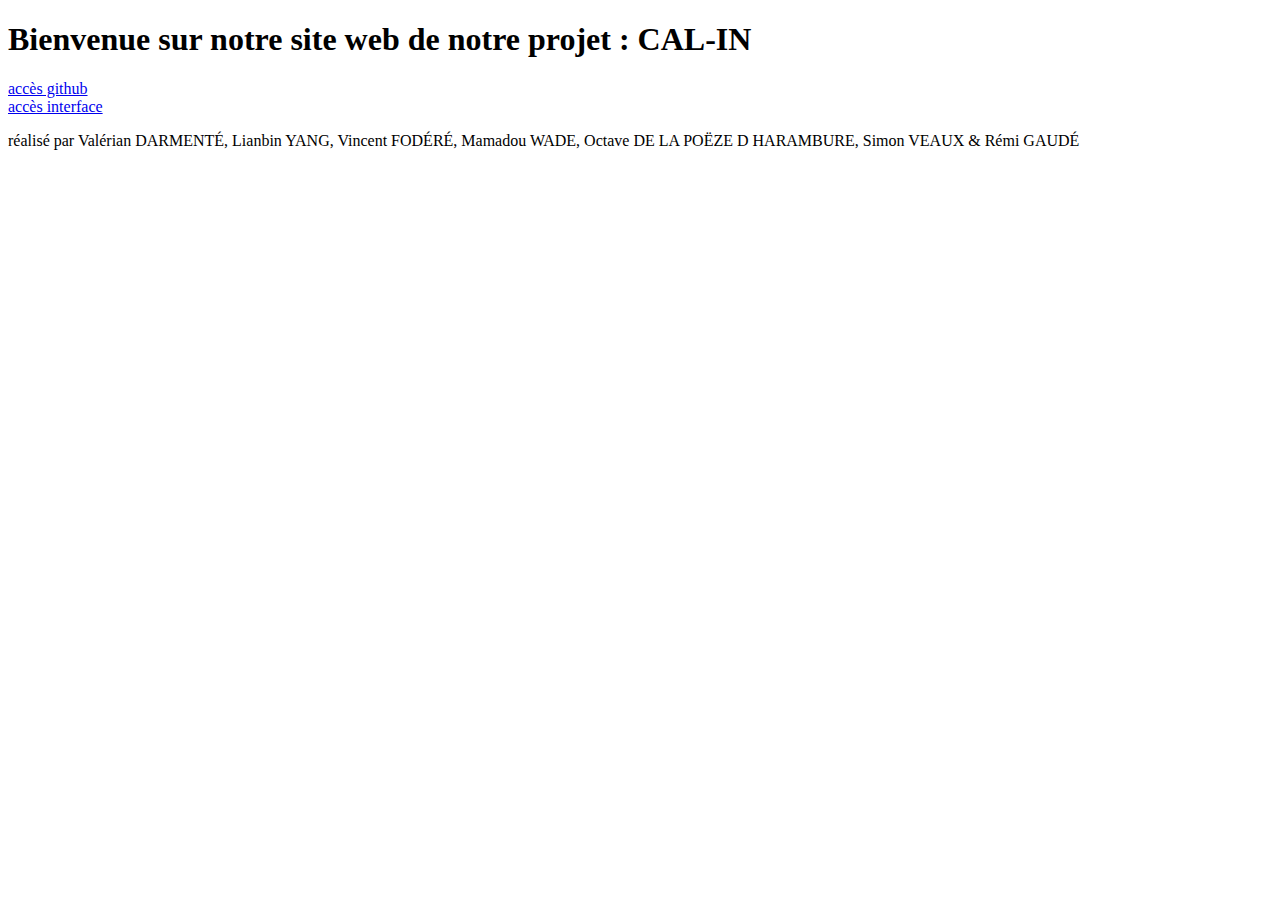
==== templates/index.html @ 43504be8 "fix: app.py uniquement en localhost, lien github se lance dans une autre fenetre" ====
<!DOCTYPE html>
<html lang="fr">
<head>
    <meta charset="UTF-8">
    <meta name="viewport" content="width=device-width, initial-scale=1.0">
    <title>CAL-IN</title>
    <link rel="stylesheet" href="/static/style.css">
</head>
<body>
    <h1> Bienvenue sur notre site web de notre projet : CAL-IN </h1>
    <p>  </p>
    <a href="https://github.com/tarmyos/Projet-CAL-IN" target="_blank"> accès github </a>
    <br>
    <a href="/european"> accès interface </a>
    <br>
    <p> réalisé par Valérian DARMENTÉ, Lianbin YANG, Vincent FODÉRÉ, Mamadou WADE, Octave DE LA POËZE D HARAMBURE, Simon VEAUX & Rémi GAUDÉ </p>
</body>
</html>
---- static/style.css ----

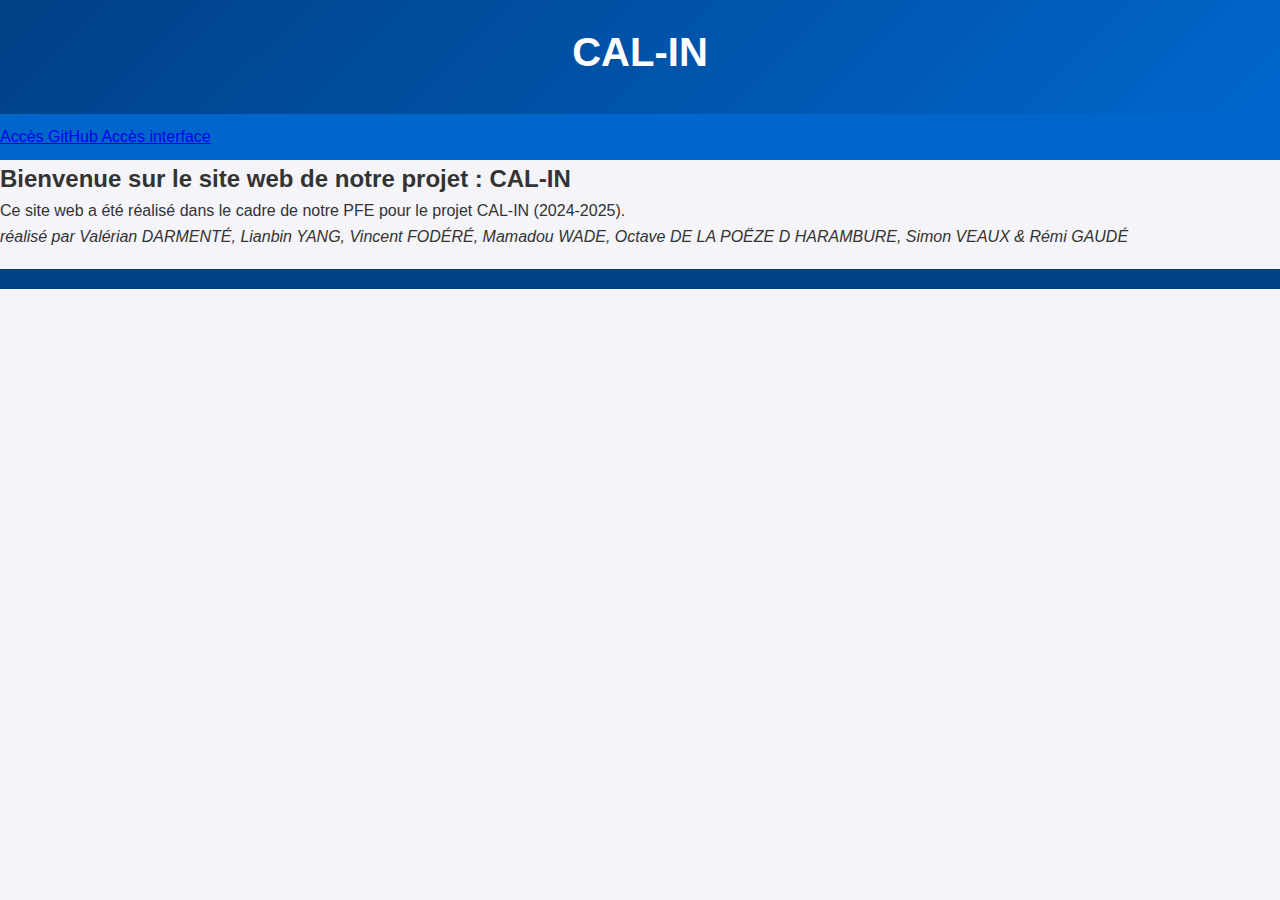
==== commit eeae5ce2: "feat: structure html améliorée page accueil" ====
--- a/templates/index.html
+++ b/templates/index.html
@@ -7,12 +7,23 @@
     <link rel="stylesheet" href="/static/style.css">
 </head>
 <body>
-    <h1> Bienvenue sur notre site web de notre projet : CAL-IN </h1>
-    <p>  </p>
-    <a href="https://github.com/tarmyos/Projet-CAL-IN" target="_blank"> accès github </a>
-    <br>
-    <a href="/european"> accès interface </a>
-    <br>
-    <p> réalisé par Valérian DARMENTÉ, Lianbin YANG, Vincent FODÉRÉ, Mamadou WADE, Octave DE LA POËZE D HARAMBURE, Simon VEAUX & Rémi GAUDÉ </p>
+    <header>
+        <h1> CAL-IN</h1>
+    </header>
+    <nav>
+        <a href="https://github.com/tarmyos/Projet-CAL-IN" target="_blank"> Accès GitHub </a>
+        <a href="/european"> Accès interface </a>
+
+    </nav>
+    <section class="accueil">
+        <h2> Bienvenue sur le site web de notre projet : CAL-IN </h2>
+        <p>  </p>
+        <p> Ce site web a été réalisé dans le cadre de notre PFE pour le projet CAL-IN (2024-2025). </p>
+        <p> <i> réalisé par Valérian DARMENTÉ, Lianbin YANG, Vincent FODÉRÉ, Mamadou WADE, Octave DE LA POËZE D HARAMBURE, Simon VEAUX & Rémi GAUDÉ </i> </p>
+    </section>
+
+    <footer>
+
+    </footer>
 </body>
 </html>
--- a/static/style.css
+++ b/static/style.css
@@ -1 +1,119 @@
 
+/* Base reset */
+* {
+    margin: 0;
+    padding: 0;
+    box-sizing: border-box;
+    font-family: 'Arial', sans-serif;
+}
+
+body {
+    background-color: #f4f4f9;
+    color: #333;
+    line-height: 1.6;
+    margin: 0;
+}
+
+/* Header */
+header {
+    background: linear-gradient(135deg, #004085, #0066cc);
+    color: white;
+    padding: 20px 0;
+    text-align: center;
+    box-shadow: 0 4px 6px rgba(0, 0, 0, 0.1);
+}
+
+header h1 {
+    font-size: 2.5rem;
+    margin-bottom: 10px;
+}
+
+header p {
+    font-size: 1.2rem;
+    margin: 0;
+}
+
+/* Navigation bar */
+nav {
+    background-color: #0066cc;
+    color: white;
+    padding: 10px 0;
+}
+
+nav ul {
+    display: flex;
+    justify-content: center;
+    list-style: none;
+    gap: 20px;
+}
+
+nav ul li a {
+    color: white;
+    text-decoration: none;
+    font-size: 1.1rem;
+    transition: color 0.3s ease;
+}
+
+nav ul li a:hover {
+    color: #f4f4f9;
+}
+
+/* Main content */
+main {
+    margin: 20px auto;
+    max-width: 1200px;
+    padding: 20px;
+    background: white;
+    border-radius: 8px;
+    box-shadow: 0 4px 6px rgba(0, 0, 0, 0.1);
+}
+
+main section {
+    margin-bottom: 20px;
+}
+
+main h2 {
+    font-size: 1.8rem;
+    color: #004085;
+    margin-bottom: 10px;
+}
+
+main p, main ul {
+    font-size: 1rem;
+    line-height: 1.6;
+}
+
+main ul {
+    list-style: disc inside;
+    padding-left: 20px;
+}
+
+/* Footer */
+footer {
+    background-color: #004085;
+    color: white;
+    text-align: center;
+    padding: 10px 0;
+    margin-top: 20px;
+}
+
+footer p {
+    font-size: 0.9rem;
+    margin: 0;
+}
+
+/* Responsiveness */
+@media (max-width: 768px) {
+    header h1 {
+        font-size: 2rem;
+    }
+
+    nav ul {
+        flex-direction: column;
+        gap: 10px;
+    }
+
+    main {
+        padding: 15px;
+    }
+}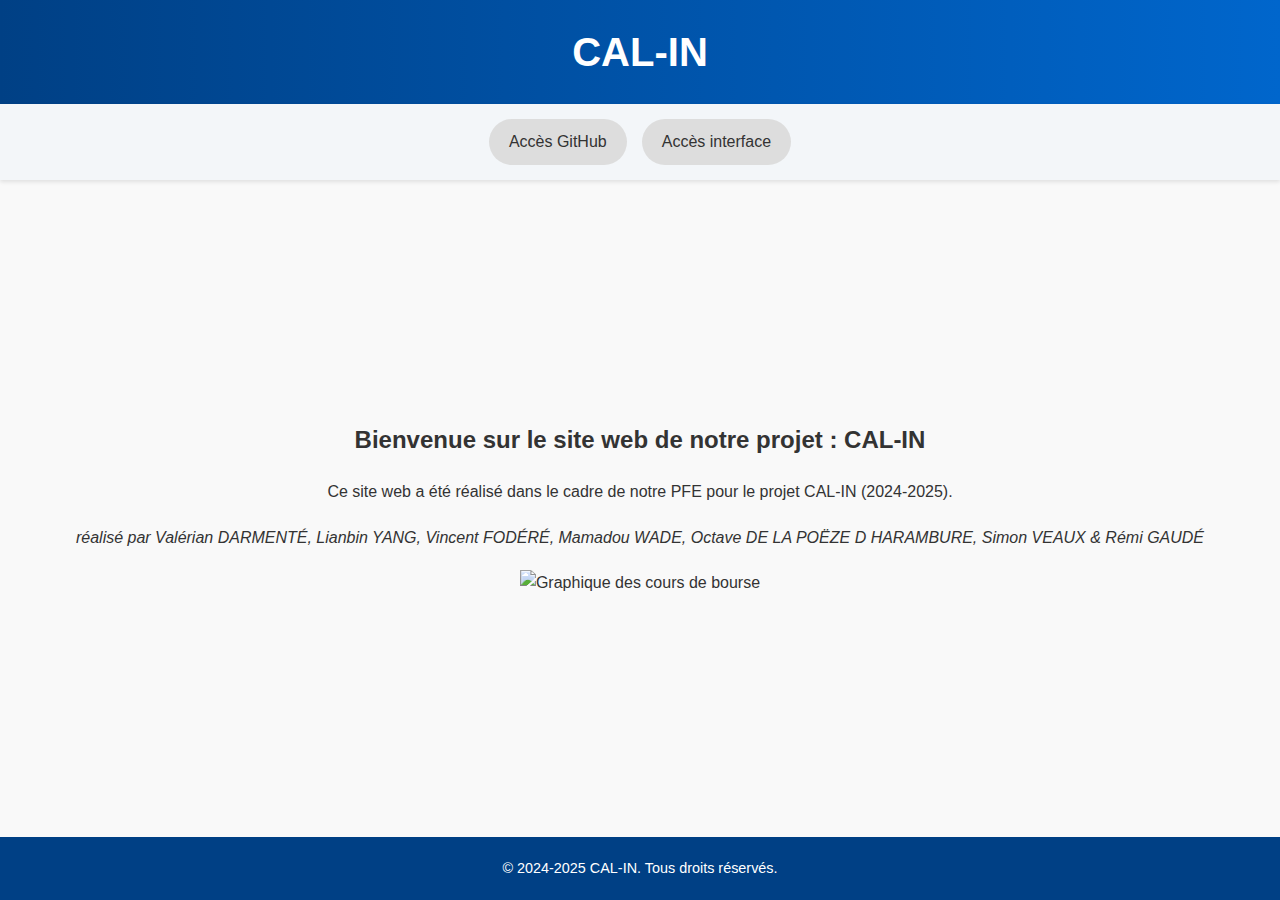
==== commit 8a8397fd: "Update index.html" ====
--- a/templates/index.html
+++ b/templates/index.html
@@ -13,17 +13,20 @@
     <nav>
         <a href="https://github.com/tarmyos/Projet-CAL-IN" target="_blank"> Accès GitHub </a>
         <a href="/european"> Accès interface </a>
-
     </nav>
     <section class="accueil">
         <h2> Bienvenue sur le site web de notre projet : CAL-IN </h2>
-        <p>  </p>
         <p> Ce site web a été réalisé dans le cadre de notre PFE pour le projet CAL-IN (2024-2025). </p>
         <p> <i> réalisé par Valérian DARMENTÉ, Lianbin YANG, Vincent FODÉRÉ, Mamadou WADE, Octave DE LA POËZE D HARAMBURE, Simon VEAUX & Rémi GAUDÉ </i> </p>
+        
+        <!-- Ajout de l'image -->
+        <div class="image-bourse">
+            <img src="/static/images/graphique-bourse.png" alt="Graphique des cours de bourse">
+        </div>
     </section>
 
     <footer>
-
+        <p>&copy; 2024-2025 CAL-IN. Tous droits réservés.</p>
     </footer>
 </body>
 </html>
--- a/static/style.css
+++ b/static/style.css
@@ -4,28 +4,35 @@
     margin: 0;
     padding: 0;
     box-sizing: border-box;
-    font-family: 'Arial', sans-serif;
+    font-family: 'Roboto', sans-serif;
 }
 
 body {
-    background-color: #f4f4f9;
+    background-color: #f9f9f9;
     color: #333;
     line-height: 1.6;
     margin: 0;
+    padding: 0;
+    display: flex;
+    flex-direction: column;
+    align-items: center;
+    min-height: 100vh;
+    flex-grow: 1;
 }
 
 /* Header */
 header {
-    background: linear-gradient(135deg, #004085, #0066cc);
+    background: linear-gradient(90deg, #004085, #0066cc);
     color: white;
+    text-align: center;
     padding: 20px 0;
-    text-align: center;
     box-shadow: 0 4px 6px rgba(0, 0, 0, 0.1);
+    width: 100%;
 }
 
 header h1 {
     font-size: 2.5rem;
-    margin-bottom: 10px;
+    font-weight: 700;
 }
 
 header p {
@@ -35,37 +42,42 @@
 
 /* Navigation bar */
 nav {
-    background-color: #0066cc;
-    color: white;
-    padding: 10px 0;
+    display: flex;
+    justify-content: center;
+    gap: 15px;
+    background-color: #f3f6f9;
+    padding: 15px 0;
+    box-shadow: 0 2px 4px rgba(0, 0, 0, 0.1);
+    width: 100%;
 }
 
-nav ul {
-    display: flex;
-    justify-content: center;
-    list-style: none;
-    gap: 20px;
+nav a {
+    text-decoration: none;
+    padding: 10px 20px;
+    color: #333;
+    background-color: #ddd;
+    border-radius: 30px;
+    font-size: 1rem;
+    transition: all 0.3s ease;
 }
 
-nav ul li a {
+nav a:hover {
+    background-color: #ffc107;
     color: white;
-    text-decoration: none;
-    font-size: 1.1rem;
-    transition: color 0.3s ease;
 }
 
-nav ul li a:hover {
-    color: #f4f4f9;
+nav a.active {
+    background-color: #333;
+    color: white;
 }
 
 /* Main content */
 main {
-    margin: 20px auto;
+    display: flex;
+    gap: 20px;
+    margin: 40px auto;
+    width: 90%;
     max-width: 1200px;
-    padding: 20px;
-    background: white;
-    border-radius: 8px;
-    box-shadow: 0 4px 6px rgba(0, 0, 0, 0.1);
 }
 
 main section {
@@ -88,13 +100,77 @@
     padding-left: 20px;
 }
 
+/* Form Styling */
+form {
+    width: 100%;
+    max-width: 350px;
+    background: white;
+    padding: 10px;
+    border-radius: 6px;
+    box-shadow: 0 2px 4px rgba(0, 0, 0, 0.1);
+    display: flex;
+    flex-direction: column;
+    gap: 8px;
+}
+
+form label {
+    font-weight: 600;
+    color: #555;
+    font-size: 0.85rem;
+    margin-bottom: 2px;
+}
+
+form input, form select {
+    width: 100%;
+    padding: 6px;
+    border: 1px solid #ccc;
+    border-radius: 4px;
+    font-size: 0.85rem;
+    color: #333;
+}
+
+form input:focus, form select:focus {
+    border-color: #007bff;
+    outline: none;
+    box-shadow: 0 0 4px rgba(0, 123, 255, 0.5);
+}
+
+form button {
+    padding: 8px;
+    font-size: 0.85rem;
+    color: white;
+    background-color: #007bff;
+    border: none;
+    border-radius: 4px;
+    cursor: pointer;
+    transition: background-color 0.3s ease;
+}
+
+form button:hover {
+    background-color: #0056b3;
+}
+
+/* CSS page d'accueil */
+.accueil {
+    display: flex;
+    flex-direction: column;
+    align-items: center;
+    justify-content: center;
+    gap: 20px;
+    margin-top: 40px;
+    flex-grow: 1;
+}
+
+
 /* Footer */
 footer {
     background-color: #004085;
     color: white;
     text-align: center;
-    padding: 10px 0;
-    margin-top: 20px;
+    padding: 20px;
+    font-size: 0.9rem;
+    margin-top: 40px;
+    width: 100%;
 }
 
 footer p {
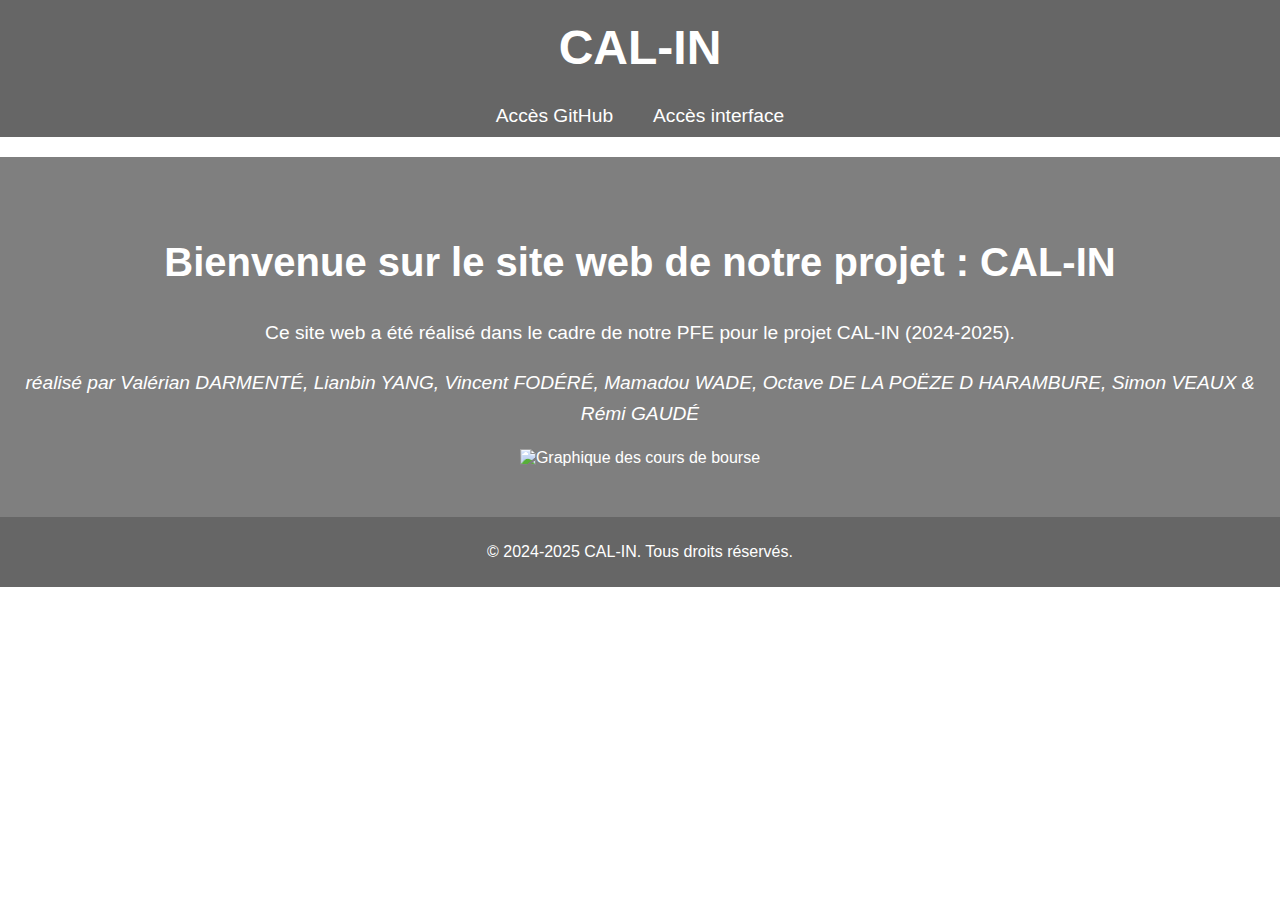
==== commit 8145ffe4: "feat: favicon" ====
--- a/templates/index.html
+++ b/templates/index.html
@@ -4,6 +4,7 @@
     <meta charset="UTF-8">
     <meta name="viewport" content="width=device-width, initial-scale=1.0">
     <title>CAL-IN</title>
+    <link rel="icon" type="image/png" href="{{ url_for('static', filename='images/logo_CAL-IN.png') }}?v=2">
     <link rel="stylesheet" href="/static/style.css">
 </head>
 <body>
--- a/static/style.css
+++ b/static/style.css
@@ -1,195 +1,215 @@
-
-/* Base reset */
-* {
+/* Application de l'image d'arrière-plan */
+body {
     margin: 0;
     padding: 0;
-    box-sizing: border-box;
-    font-family: 'Roboto', sans-serif;
-}
-
-body {
-    background-color: #f9f9f9;
-    color: #333;
-    line-height: 1.6;
+    height: 100vh;
+    background-image: url('https://www.forbes.fr/wp-content/uploads/2021/01/gettyimages-1201626412-870x580.jpg');
+    background-size: cover;
+    background-position: center;
+    background-repeat: repeat;
+    font-family: Arial, sans-serif;
+    color: white;
+}
+
+/* Style du header */
+header {
+    text-align: center;
+    padding: 20px;
+    background-color: rgba(0, 0, 0, 0.6); /* Un fond noir semi-transparent */
+}
+
+header h1 {
     margin: 0;
-    padding: 0;
+    font-size: 3em;
+}
+
+/* Style du menu de navigation */
+nav {
+    display: flex;
+    justify-content: center;
+    background-color: rgba(0, 0, 0, 0.6);
+    padding: 10px;
+}
+
+nav a {
+    color: white;
+    text-decoration: none;
+    margin: 0 20px;
+    font-size: 1.2em;
+}
+
+nav a:hover {
+    text-decoration: underline;
+}
+
+/* Conteneur principal */
+main {
+    display: flex;
+    justify-content: space-between;
+    margin: 20px;
+    padding: 20px;
+    background-color: rgba(0, 0, 0, 0.6);
+    border-radius: 10px;
+    gap: 20px;
+}
+
+/* Style de la colonne de gauche (formulaire) */
+.formulaire {
+    flex: 1;
+    padding: 10px;
+}
+
+.formulaire h1 {
+    text-align: left;
+    font-size: 1.5em;
+    margin-bottom: 15px;
+}
+
+form {
+    display: grid;
+    grid-template-columns: 1fr 1fr; /* Deux colonnes : labels et inputs */
+    gap: 10px 15px; /* Espacement réduit entre les éléments */
+    align-items: center;
+}
+
+label {
+    text-align: right;
+    font-size: 0.9em;
+}
+
+input {
+    width: 100%;
+    padding: 5px;
+    border: 1px solid #ccc;
+    border-radius: 5px;
+}
+
+button {
+    grid-column: 1 / -1; /* Bouton sur toute la largeur */
+    padding: 10px 20px;
+    background-color: #007BFF;
+    color: white;
+    border: none;
+    border-radius: 5px;
+    font-size: 1em;
+    cursor: pointer;
+}
+
+button:hover {
+    background-color: #0056b3;
+}
+
+/* Conteneur des boutons */
+.double-button {
+    display: flex;
+    justify-content: center;
+    margin: 20px 0;
+    gap: 0; /* Supprime l'écart entre les boutons */
+}
+
+/* Masquer les vrais input radio */
+.double-button input[type="radio"] {
+    display: none;
+}
+
+/* Style des labels (les boutons visibles) */
+.double-button label {
+    flex: 1;
+    text-align: center;
+    padding: 10px 20px;
+    font-size: 16px;
+    border: 2px solid #007BFF;
+    background-color: white;
+    color: #007BFF;
+    cursor: pointer;
+    transition: all 0.3s;
+    border-radius: 0; /* Pour éviter les coins arrondis sur les boutons du milieu */
+}
+
+/* Ajouter des coins arrondis */
+.double-button label:first-of-type {
+    border-radius: 8px 0 0 8px;
+}
+
+.double-button label:last-of-type {
+    border-radius: 0 8px 8px 0;
+}
+
+/* Style pour le bouton actif (sélectionné) */
+.double-button input[type="radio"]:checked + label {
+    background-color: #007BFF;
+    color: white;
+}
+
+/* Effet au survol */
+.double-button label:hover {
+    background-color: #0056b3;
+    color: white;
+}
+
+/* Style de la colonne de droite (résultats et graphiques) */
+.resultats {
+    flex: 1;
+    padding: 10px;
     display: flex;
     flex-direction: column;
-    align-items: center;
-    min-height: 100vh;
-    flex-grow: 1;
-}
-
-/* Header */
-header {
-    background: linear-gradient(90deg, #004085, #0066cc);
-    color: white;
-    text-align: center;
-    padding: 20px 0;
-    box-shadow: 0 4px 6px rgba(0, 0, 0, 0.1);
-    width: 100%;
-}
-
-header h1 {
-    font-size: 2.5rem;
-    font-weight: 700;
-}
-
-header p {
-    font-size: 1.2rem;
-    margin: 0;
-}
-
-/* Navigation bar */
-nav {
-    display: flex;
-    justify-content: center;
-    gap: 15px;
-    background-color: #f3f6f9;
-    padding: 15px 0;
-    box-shadow: 0 2px 4px rgba(0, 0, 0, 0.1);
-    width: 100%;
-}
-
-nav a {
-    text-decoration: none;
-    padding: 10px 20px;
-    color: #333;
-    background-color: #ddd;
-    border-radius: 30px;
-    font-size: 1rem;
-    transition: all 0.3s ease;
-}
-
-nav a:hover {
-    background-color: #ffc107;
-    color: white;
-}
-
-nav a.active {
-    background-color: #333;
-    color: white;
-}
-
-/* Main content */
-main {
-    display: flex;
-    gap: 20px;
-    margin: 40px auto;
-    width: 90%;
-    max-width: 1200px;
-}
-
-main section {
-    margin-bottom: 20px;
-}
-
-main h2 {
-    font-size: 1.8rem;
-    color: #004085;
-    margin-bottom: 10px;
-}
-
-main p, main ul {
-    font-size: 1rem;
-    line-height: 1.6;
-}
-
-main ul {
-    list-style: disc inside;
-    padding-left: 20px;
-}
-
-/* Form Styling */
-form {
-    width: 100%;
-    max-width: 350px;
-    background: white;
-    padding: 10px;
-    border-radius: 6px;
-    box-shadow: 0 2px 4px rgba(0, 0, 0, 0.1);
-    display: flex;
-    flex-direction: column;
-    gap: 8px;
-}
-
-form label {
-    font-weight: 600;
-    color: #555;
-    font-size: 0.85rem;
-    margin-bottom: 2px;
-}
-
-form input, form select {
-    width: 100%;
-    padding: 6px;
-    border: 1px solid #ccc;
-    border-radius: 4px;
-    font-size: 0.85rem;
-    color: #333;
-}
-
-form input:focus, form select:focus {
-    border-color: #007bff;
-    outline: none;
-    box-shadow: 0 0 4px rgba(0, 123, 255, 0.5);
-}
-
-form button {
-    padding: 8px;
-    font-size: 0.85rem;
-    color: white;
-    background-color: #007bff;
-    border: none;
-    border-radius: 4px;
-    cursor: pointer;
-    transition: background-color 0.3s ease;
-}
-
-form button:hover {
-    background-color: #0056b3;
-}
-
-/* CSS page d'accueil */
+    justify-content: flex-start;
+    max-height: calc(100% - 20px); /* Empêche les résultats de dépasser le formulaire */
+    overflow-y: auto;
+}
+
+.resultats h2 {
+    text-align: left;
+    font-size: 1.5em;
+    margin-bottom: 15px;
+}
+
+.resultats p {
+    font-size: 0.9em;
+    margin: 5px 0;
+}
+
+.resultats img {
+    display: block;
+    margin: 10px auto;
+    max-width: 95%;
+    max-height: calc(100% - 15px); /* Limite la hauteur des graphiques */
+    border: 1px solid white;
+    border-radius: 10px;
+}
+
+/* Responsiveness */
+@media screen and (max-width: 768px) {
+    main {
+        flex-direction: column;
+    }
+
+    .formulaire, .resultats {
+        width: 100%;
+    }
+}
+
+/* Section principale */
 .accueil {
-    display: flex;
-    flex-direction: column;
-    align-items: center;
-    justify-content: center;
-    gap: 20px;
-    margin-top: 40px;
-    flex-grow: 1;
-}
-
-
-/* Footer */
+    text-align: center;
+    padding: 50px 20px;
+    background-color: rgba(0, 0, 0, 0.5); /* Fond noir semi-transparent pour améliorer la lisibilité */
+    margin-top: 20px;
+}
+
+.accueil h2 {
+    font-size: 2.5em;
+}
+
+.accueil p {
+    font-size: 1.2em;
+    line-height: 1.6em;
+}
+
 footer {
-    background-color: #004085;
-    color: white;
-    text-align: center;
-    padding: 20px;
-    font-size: 0.9rem;
-    margin-top: 40px;
-    width: 100%;
-}
-
-footer p {
-    font-size: 0.9rem;
-    margin: 0;
-}
-
-/* Responsiveness */
-@media (max-width: 768px) {
-    header h1 {
-        font-size: 2rem;
-    }
-
-    nav ul {
-        flex-direction: column;
-        gap: 10px;
-    }
-
-    main {
-        padding: 15px;
-    }
-}+    background-color: rgba(0, 0, 0, 0.6);
+    text-align: center;
+    padding: 10px;
+    color: white;
+}
+
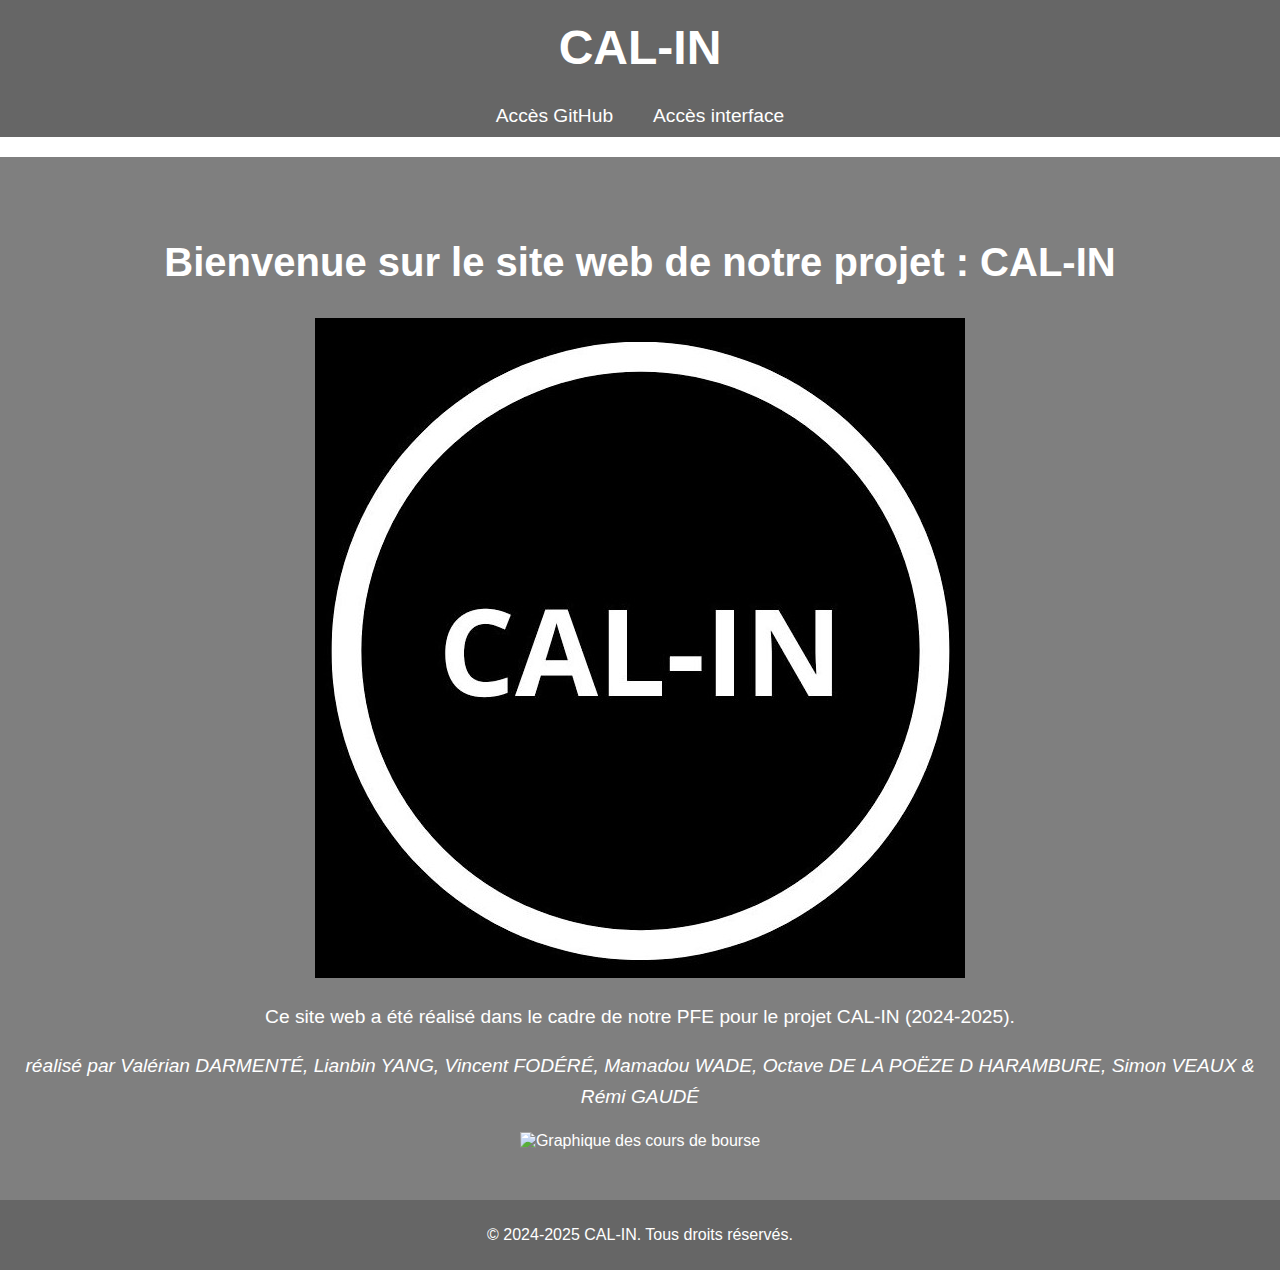
==== commit 0f8b330a: "feat: logo sur la page d'accueil" ====
--- a/templates/index.html
+++ b/templates/index.html
@@ -17,6 +17,7 @@
     </nav>
     <section class="accueil">
         <h2> Bienvenue sur le site web de notre projet : CAL-IN </h2>
+        <img src="/static/images/logo_CAL-IN.png" alt="Logo de CAL-IN">
         <p> Ce site web a été réalisé dans le cadre de notre PFE pour le projet CAL-IN (2024-2025). </p>
         <p> <i> réalisé par Valérian DARMENTÉ, Lianbin YANG, Vincent FODÉRÉ, Mamadou WADE, Octave DE LA POËZE D HARAMBURE, Simon VEAUX & Rémi GAUDÉ </i> </p>
         
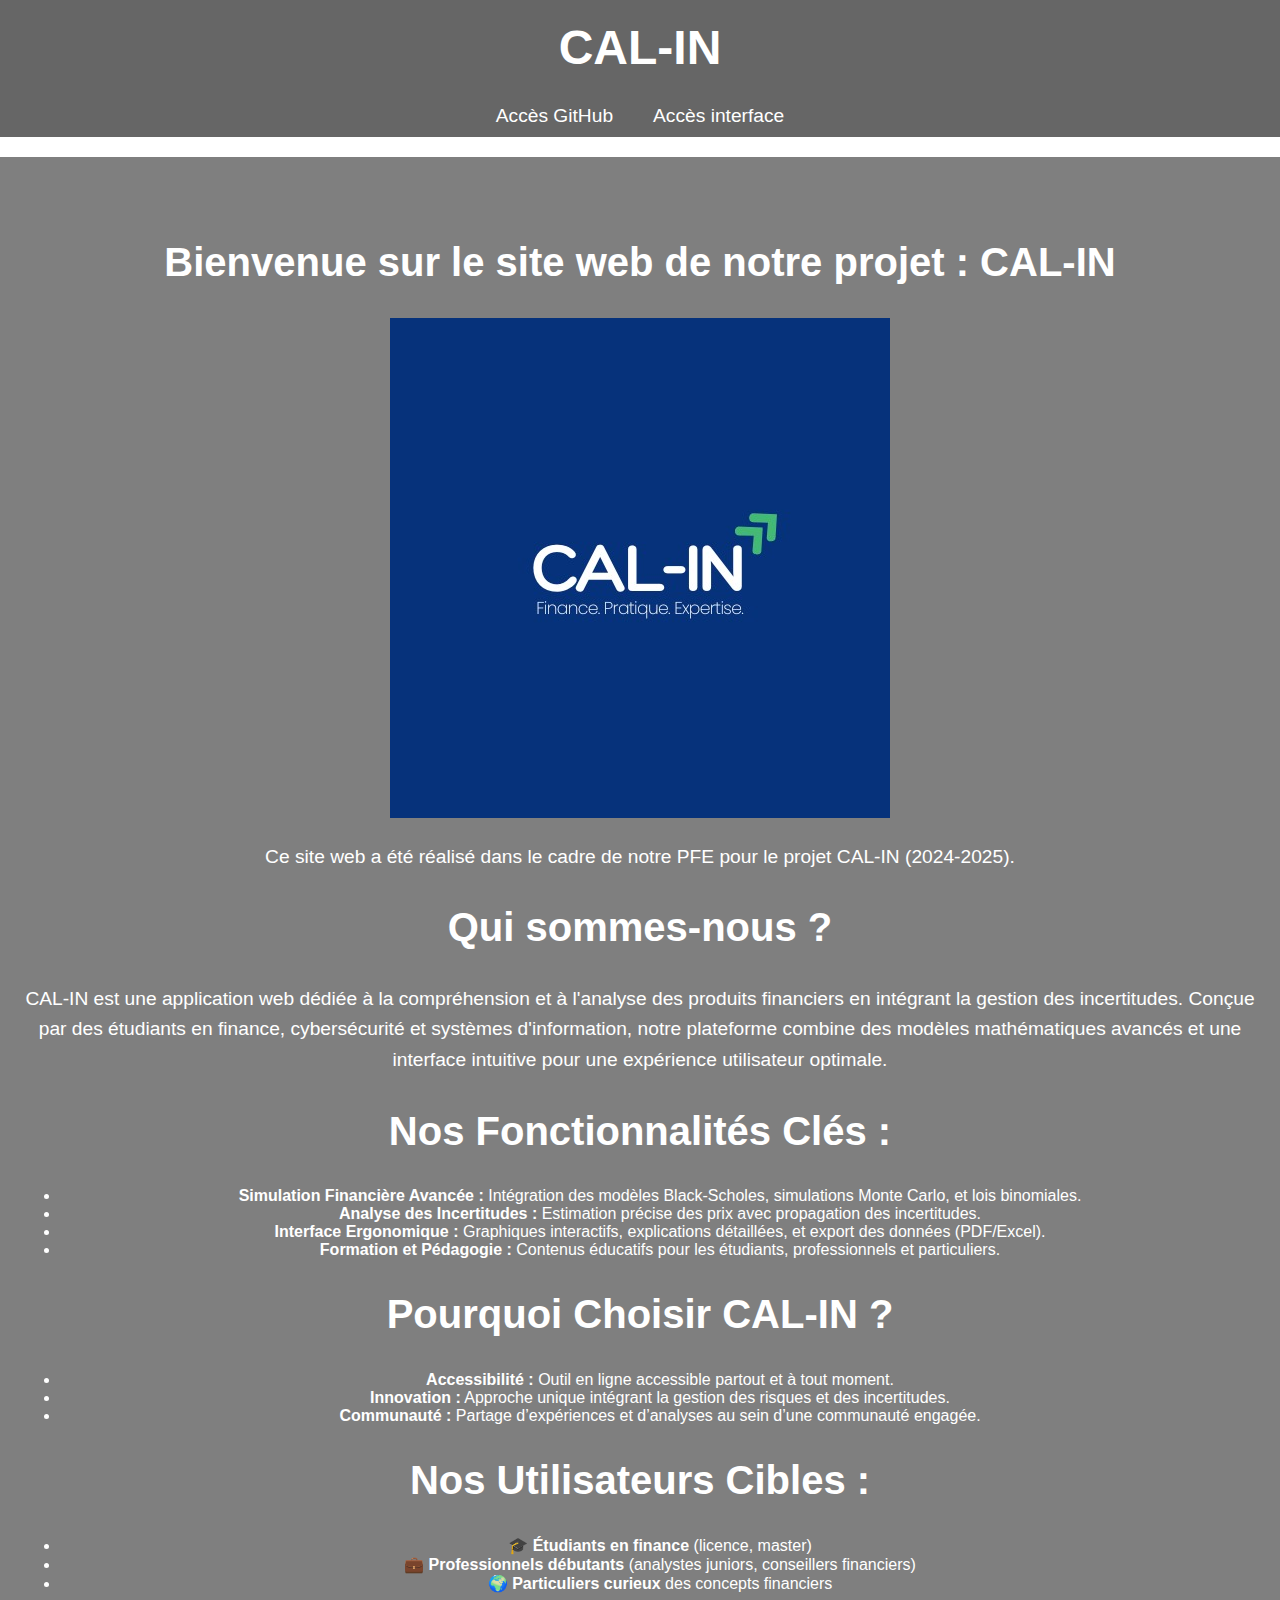
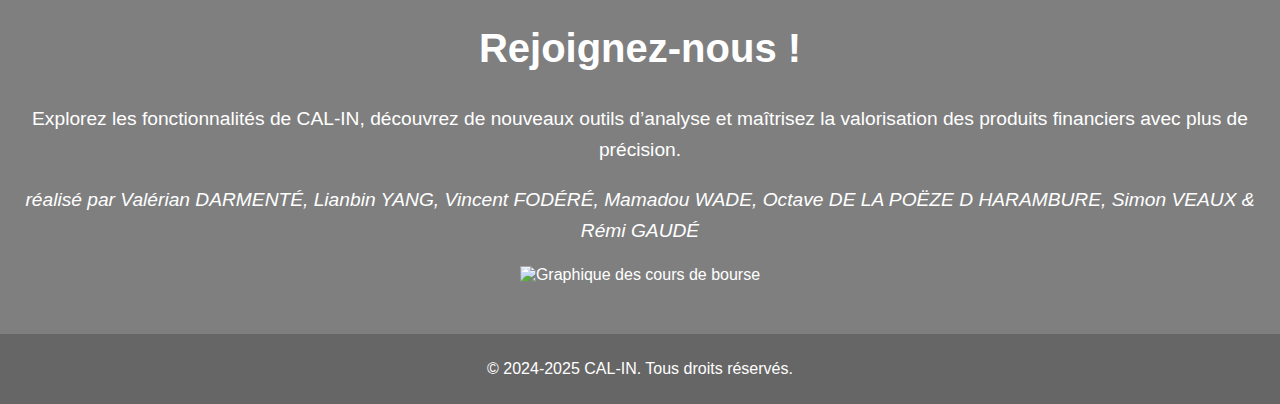
==== commit dcccc667: "fix: màj majeure design interface" ====
--- a/templates/index.html
+++ b/templates/index.html
@@ -19,6 +19,46 @@
         <h2> Bienvenue sur le site web de notre projet : CAL-IN </h2>
         <img src="/static/images/logo_CAL-IN.png" alt="Logo de CAL-IN">
         <p> Ce site web a été réalisé dans le cadre de notre PFE pour le projet CAL-IN (2024-2025). </p>
+        
+        <div>
+            <h2>Qui sommes-nous ?</h2>
+            <p>CAL-IN est une application web dédiée à la compréhension et à l'analyse des produits financiers en intégrant la gestion des incertitudes. Conçue par des étudiants en finance, cybersécurité et systèmes d'information, notre plateforme combine des modèles mathématiques avancés et une interface intuitive pour une expérience utilisateur optimale.</p>
+        </div>
+
+        <div>
+            <h2>Nos Fonctionnalités Clés :</h2>
+            <ul>
+                <li><strong>Simulation Financière Avancée :</strong> Intégration des modèles Black-Scholes, simulations Monte Carlo, et lois binomiales.</li>
+                <li><strong>Analyse des Incertitudes :</strong> Estimation précise des prix avec propagation des incertitudes.</li>
+                <li><strong>Interface Ergonomique :</strong> Graphiques interactifs, explications détaillées, et export des données (PDF/Excel).</li>
+                <li><strong>Formation et Pédagogie :</strong> Contenus éducatifs pour les étudiants, professionnels et particuliers.</li>
+            </ul>
+        </div>
+
+        <div>
+            <h2>Pourquoi Choisir CAL-IN ?</h2>
+            <ul>
+                <li><strong>Accessibilité :</strong> Outil en ligne accessible partout et à tout moment.</li>
+                <li><strong>Innovation :</strong> Approche unique intégrant la gestion des risques et des incertitudes.</li>
+                <li><strong>Communauté :</strong> Partage d’expériences et d’analyses au sein d’une communauté engagée.</li>
+            </ul>
+        </div>
+
+        <div>
+            <h2>Nos Utilisateurs Cibles :</h2>
+            <ul>
+                <li>🎓 <strong>Étudiants en finance</strong> (licence, master)</li>
+                <li>💼 <strong>Professionnels débutants</strong> (analystes juniors, conseillers financiers)</li>
+                <li>🌍 <strong>Particuliers curieux</strong> des concepts financiers</li>
+            </ul>
+        </div>
+
+        <div>
+            <h2>Rejoignez-nous !</h2>
+            <p>Explorez les fonctionnalités de CAL-IN, découvrez de nouveaux outils d’analyse et maîtrisez la valorisation des produits financiers avec plus de précision.</p>
+        </div>
+
+
         <p> <i> réalisé par Valérian DARMENTÉ, Lianbin YANG, Vincent FODÉRÉ, Mamadou WADE, Octave DE LA POËZE D HARAMBURE, Simon VEAUX & Rémi GAUDÉ </i> </p>
         
         <!-- Ajout de l'image -->
--- a/static/style.css
+++ b/static/style.css
@@ -213,3 +213,64 @@
     color: white;
 }
 
+/* Style de la section des explications */
+.explications {
+    background-color: rgba(0, 0, 0, 0.7); /* Fond noir semi-transparent */
+    color: white;
+    padding: 20px;
+    border-radius: 10px;
+    margin: 20px auto;
+    max-width: 900px;
+    line-height: 1.6;
+}
+
+/* Style des titres */
+.explications h1, 
+.explications h2, 
+.explications h3 {
+    color: #FFD700; /* Doré pour ressortir */
+    text-align: center;
+}
+
+/* Style des paragraphes */
+.explications p {
+    font-size: 1.1em;
+    text-align: justify;
+}
+
+/* Style des formules mathématiques */
+.explications .formula {
+    font-size: 1.2em;
+    font-weight: bold;
+    text-align: center;
+    background-color: rgba(255, 255, 255, 0.1); /* Fond léger pour mettre en valeur */
+    padding: 10px;
+    border-radius: 5px;
+    margin: 10px 0;
+}
+
+/* Style de la liste */
+.explications ul {
+    list-style-type: square;
+    margin-left: 20px;
+}
+
+.explications li {
+    margin: 5px 0;
+}
+
+/* Responsive */
+@media screen and (max-width: 768px) {
+    .explications {
+        padding: 15px;
+        margin: 10px;
+    }
+    
+    .explications h1 {
+        font-size: 1.8em;
+    }
+
+    .explications p, .explications li {
+        font-size: 1em;
+    }
+}
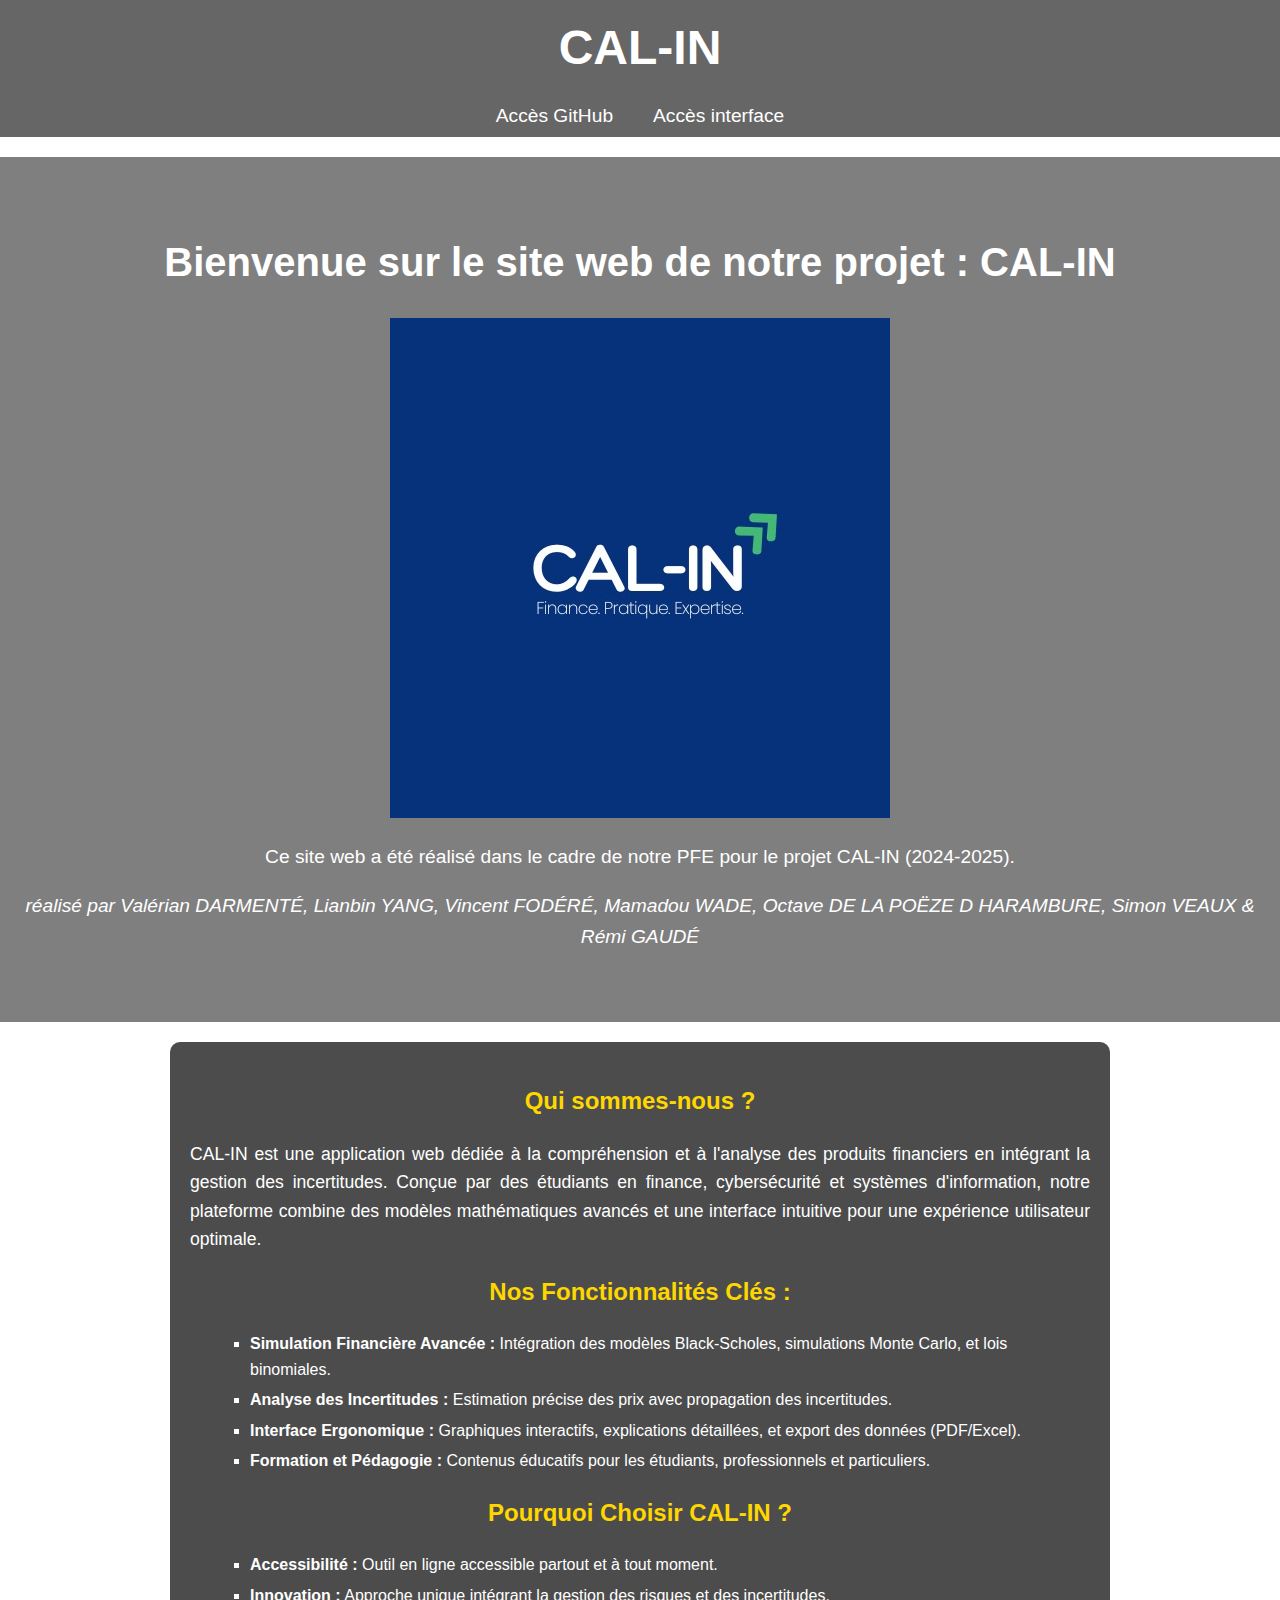
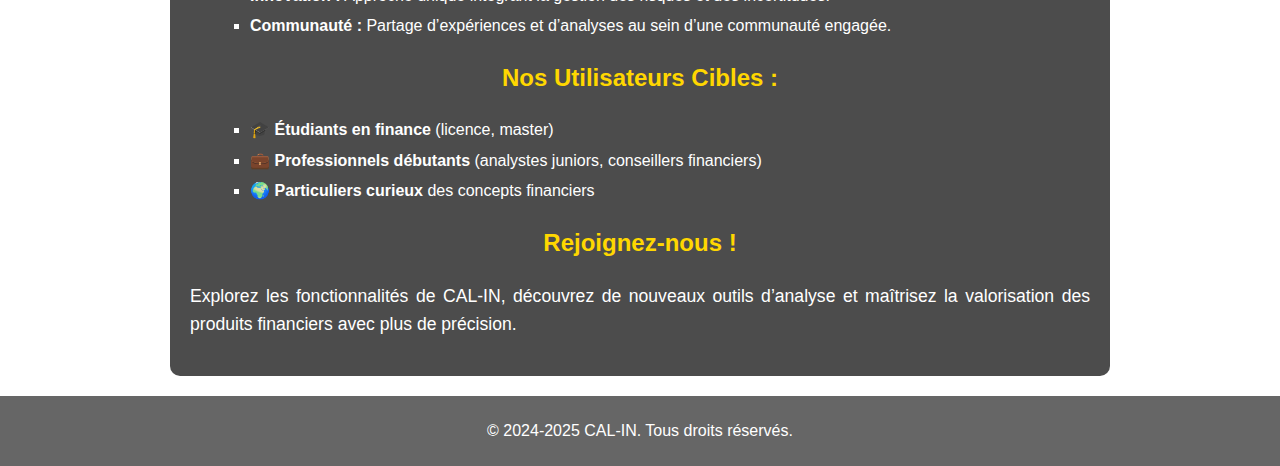
==== commit 5637303b: "fix: visuel page d'accueil" ====
--- a/templates/index.html
+++ b/templates/index.html
@@ -19,53 +19,53 @@
         <h2> Bienvenue sur le site web de notre projet : CAL-IN </h2>
         <img src="/static/images/logo_CAL-IN.png" alt="Logo de CAL-IN">
         <p> Ce site web a été réalisé dans le cadre de notre PFE pour le projet CAL-IN (2024-2025). </p>
-        
-        <div>
-            <h2>Qui sommes-nous ?</h2>
-            <p>CAL-IN est une application web dédiée à la compréhension et à l'analyse des produits financiers en intégrant la gestion des incertitudes. Conçue par des étudiants en finance, cybersécurité et systèmes d'information, notre plateforme combine des modèles mathématiques avancés et une interface intuitive pour une expérience utilisateur optimale.</p>
-        </div>
-
-        <div>
-            <h2>Nos Fonctionnalités Clés :</h2>
-            <ul>
-                <li><strong>Simulation Financière Avancée :</strong> Intégration des modèles Black-Scholes, simulations Monte Carlo, et lois binomiales.</li>
-                <li><strong>Analyse des Incertitudes :</strong> Estimation précise des prix avec propagation des incertitudes.</li>
-                <li><strong>Interface Ergonomique :</strong> Graphiques interactifs, explications détaillées, et export des données (PDF/Excel).</li>
-                <li><strong>Formation et Pédagogie :</strong> Contenus éducatifs pour les étudiants, professionnels et particuliers.</li>
-            </ul>
-        </div>
-
-        <div>
-            <h2>Pourquoi Choisir CAL-IN ?</h2>
-            <ul>
-                <li><strong>Accessibilité :</strong> Outil en ligne accessible partout et à tout moment.</li>
-                <li><strong>Innovation :</strong> Approche unique intégrant la gestion des risques et des incertitudes.</li>
-                <li><strong>Communauté :</strong> Partage d’expériences et d’analyses au sein d’une communauté engagée.</li>
-            </ul>
-        </div>
-
-        <div>
-            <h2>Nos Utilisateurs Cibles :</h2>
-            <ul>
-                <li>🎓 <strong>Étudiants en finance</strong> (licence, master)</li>
-                <li>💼 <strong>Professionnels débutants</strong> (analystes juniors, conseillers financiers)</li>
-                <li>🌍 <strong>Particuliers curieux</strong> des concepts financiers</li>
-            </ul>
-        </div>
-
-        <div>
-            <h2>Rejoignez-nous !</h2>
-            <p>Explorez les fonctionnalités de CAL-IN, découvrez de nouveaux outils d’analyse et maîtrisez la valorisation des produits financiers avec plus de précision.</p>
-        </div>
-
-
         <p> <i> réalisé par Valérian DARMENTÉ, Lianbin YANG, Vincent FODÉRÉ, Mamadou WADE, Octave DE LA POËZE D HARAMBURE, Simon VEAUX & Rémi GAUDÉ </i> </p>
         
-        <!-- Ajout de l'image -->
-        <div class="image-bourse">
-            <img src="/static/images/graphique-bourse.png" alt="Graphique des cours de bourse">
+        <!-- Ajout de l'image >
+                <div class="image-bourse">
+                    <img src="/static/images/graphique-bourse.png" alt="Graphique des cours de bourse">
+                </div-->
+        
+    </section>
+        <div class="explications">
+            <div>
+                <h2>Qui sommes-nous ?</h2>
+                <p>CAL-IN est une application web dédiée à la compréhension et à l'analyse des produits financiers en intégrant la gestion des incertitudes. Conçue par des étudiants en finance, cybersécurité et systèmes d'information, notre plateforme combine des modèles mathématiques avancés et une interface intuitive pour une expérience utilisateur optimale.</p>
+            </div>
+
+            <div>
+                <h2>Nos Fonctionnalités Clés :</h2>
+                <ul>
+                    <li><strong>Simulation Financière Avancée :</strong> Intégration des modèles Black-Scholes, simulations Monte Carlo, et lois binomiales.</li>
+                    <li><strong>Analyse des Incertitudes :</strong> Estimation précise des prix avec propagation des incertitudes.</li>
+                    <li><strong>Interface Ergonomique :</strong> Graphiques interactifs, explications détaillées, et export des données (PDF/Excel).</li>
+                    <li><strong>Formation et Pédagogie :</strong> Contenus éducatifs pour les étudiants, professionnels et particuliers.</li>
+                </ul>
+            </div>
+
+            <div>
+                <h2>Pourquoi Choisir CAL-IN ?</h2>
+                <ul>
+                    <li><strong>Accessibilité :</strong> Outil en ligne accessible partout et à tout moment.</li>
+                    <li><strong>Innovation :</strong> Approche unique intégrant la gestion des risques et des incertitudes.</li>
+                    <li><strong>Communauté :</strong> Partage d’expériences et d’analyses au sein d’une communauté engagée.</li>
+                </ul>
+            </div>
+
+            <div>
+                <h2>Nos Utilisateurs Cibles :</h2>
+                <ul>
+                    <li>🎓 <strong>Étudiants en finance</strong> (licence, master)</li>
+                    <li>💼 <strong>Professionnels débutants</strong> (analystes juniors, conseillers financiers)</li>
+                    <li>🌍 <strong>Particuliers curieux</strong> des concepts financiers</li>
+                </ul>
+            </div>
+
+            <div>
+                <h2>Rejoignez-nous !</h2>
+                <p>Explorez les fonctionnalités de CAL-IN, découvrez de nouveaux outils d’analyse et maîtrisez la valorisation des produits financiers avec plus de précision.</p>
+            </div>
         </div>
-    </section>
 
     <footer>
         <p>&copy; 2024-2025 CAL-IN. Tous droits réservés.</p>
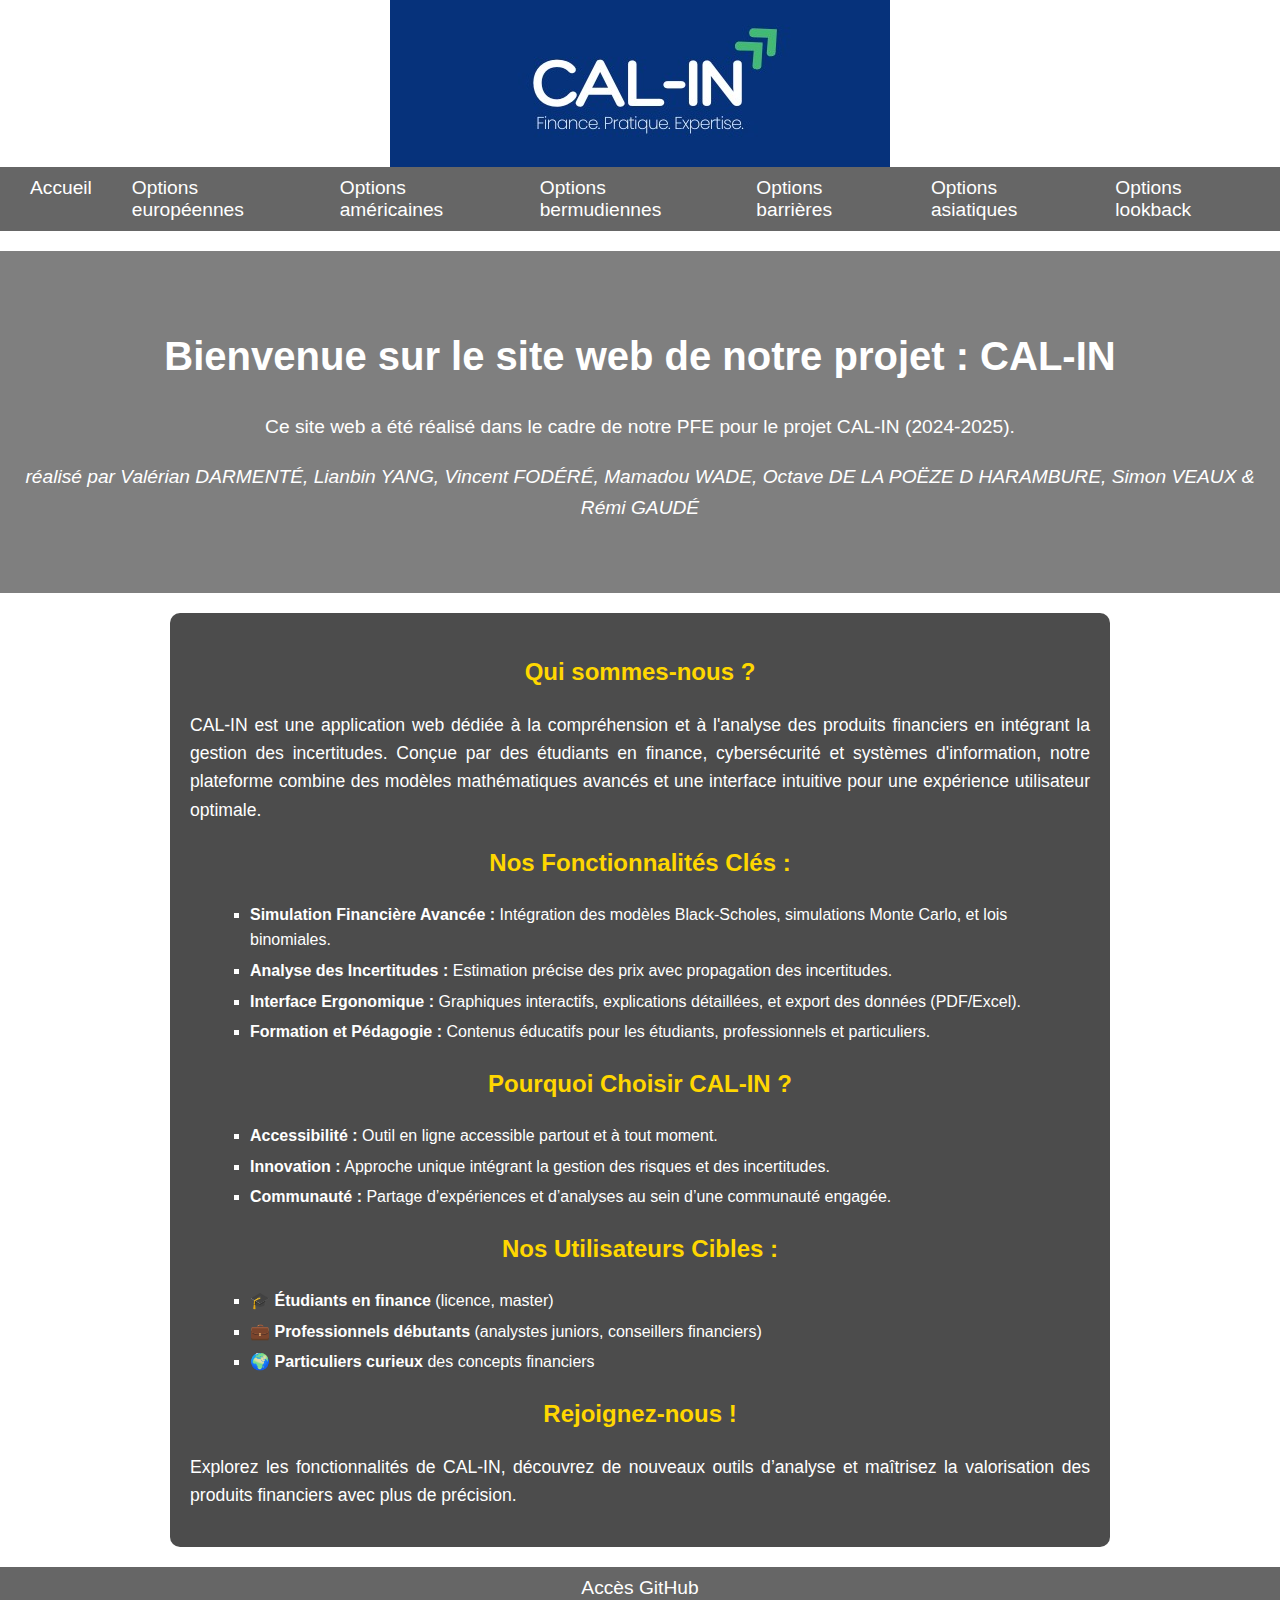
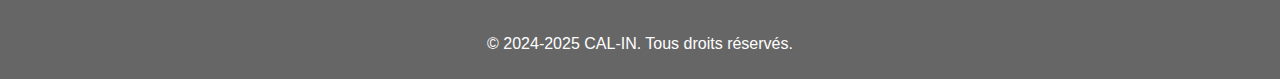
==== commit ffc09a67: "fix: maj visuel app" ====
--- a/templates/index.html
+++ b/templates/index.html
@@ -9,15 +9,19 @@
 </head>
 <body>
     <header>
-        <h1> CAL-IN</h1>
+        <img src="/static/images/logo_CAL-IN.png" alt="Logo de CAL-IN">
     </header>
     <nav>
-        <a href="https://github.com/tarmyos/Projet-CAL-IN" target="_blank"> Accès GitHub </a>
-        <a href="/european"> Accès interface </a>
+        <a href="/">Accueil</a>
+        <a href="/european"> Options européennes </a>
+        <a href="/american"> Options américaines </a>
+        <a href="/bermudan"> Options bermudiennes </a>
+        <a href="/barrier"> Options barrières </a>
+        <a href="/asian"> Options asiatiques </a>
+        <a href="/lookback"> Options lookback </a>
     </nav>
     <section class="accueil">
         <h2> Bienvenue sur le site web de notre projet : CAL-IN </h2>
-        <img src="/static/images/logo_CAL-IN.png" alt="Logo de CAL-IN">
         <p> Ce site web a été réalisé dans le cadre de notre PFE pour le projet CAL-IN (2024-2025). </p>
         <p> <i> réalisé par Valérian DARMENTÉ, Lianbin YANG, Vincent FODÉRÉ, Mamadou WADE, Octave DE LA POËZE D HARAMBURE, Simon VEAUX & Rémi GAUDÉ </i> </p>
         
@@ -67,6 +71,9 @@
             </div>
         </div>
 
+    <nav>
+        <a href="https://github.com/tarmyos/Projet-CAL-IN" target="_blank"> Accès GitHub </a>
+    </nav>
     <footer>
         <p>&copy; 2024-2025 CAL-IN. Tous droits réservés.</p>
     </footer>
--- a/static/style.css
+++ b/static/style.css
@@ -13,15 +13,13 @@
 
 /* Style du header */
 header {
-    text-align: center;
-    padding: 20px;
-    background-color: rgba(0, 0, 0, 0.6); /* Un fond noir semi-transparent */
-}
-
-header h1 {
-    margin: 0;
-    font-size: 3em;
-}
+    display: flex;
+    justify-content: center;
+}
+header img {
+
+}
+
 
 /* Style du menu de navigation */
 nav {
